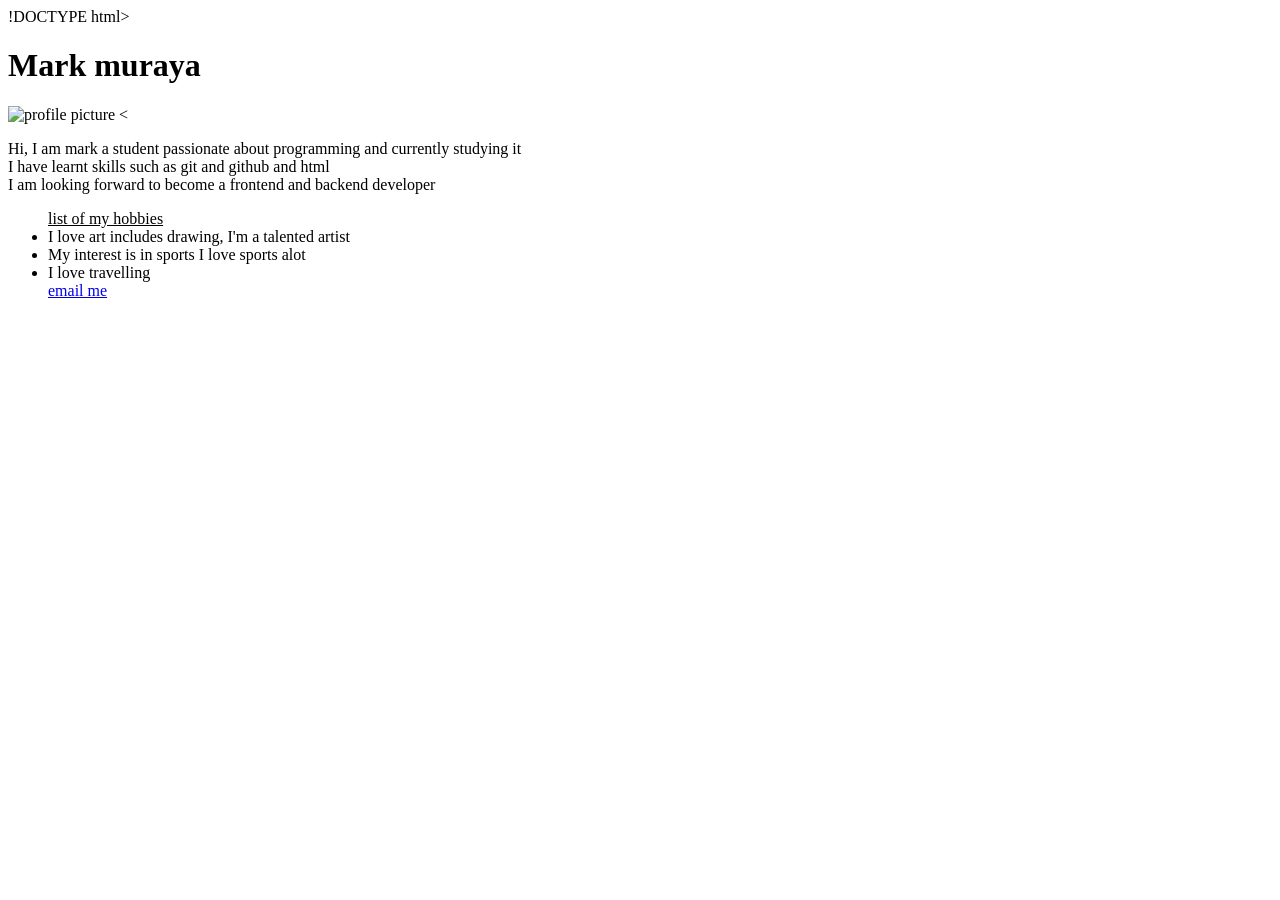
==== index.html @ bcb86ee2 "Create index.html" ====
!DOCTYPE html>
<html lang="en">
    <head>
        <meta charset="UTF-8">
        <meta name="viewport" content="width=device-width", initial-scale="1.0">
        <title>Mark-About me</title>
    </head>
    
    <body>
        <h1>Mark muraya</h1>
            <img src="https://picsum.photos/600/400" alt="profile picture">
     
<          <p>Hi, I am mark a student passionate about programming and currently studying it<br>
           I have learnt skills such as git and github and html<br> 
          I am looking forward to become a frontend and backend developer<br>
          <ul><ins>list of my hobbies</ins>
            <li>I love art includes drawing, I'm a talented artist</li>
            <li>My interest is in sports I love sports alot</li>
            <li>I love travelling</li>
            <a href="mailto:markchege10@gmail.com">email me</a>
          </ul> 
        </p>
    </body>
</html>
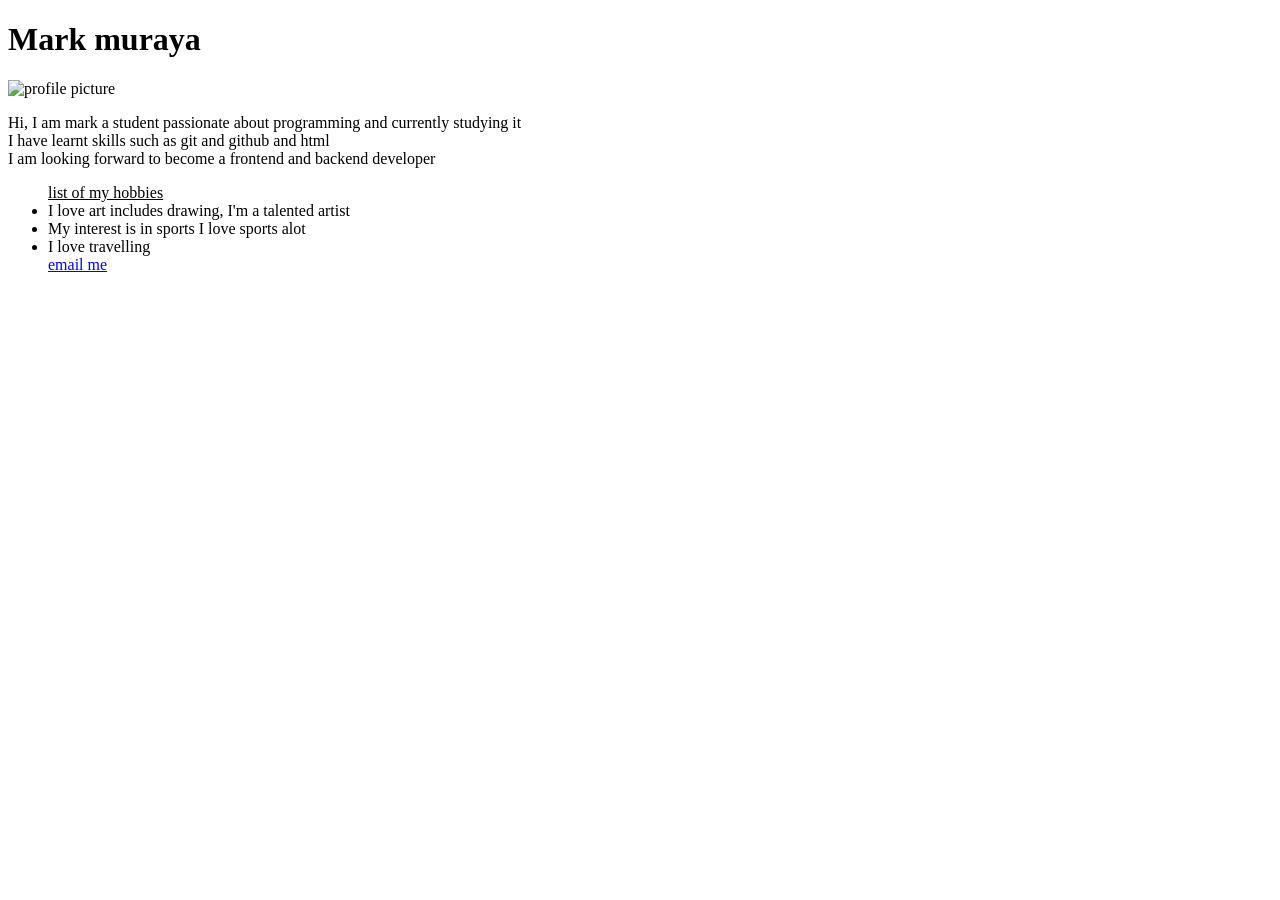
==== commit 8b508ac8: "Rename file.html to index.html" ====
--- a/index.html
+++ b/index.html
@@ -1,4 +1,4 @@
-!DOCTYPE html>
+<!DOCTYPE html>
 <html lang="en">
     <head>
         <meta charset="UTF-8">
@@ -10,15 +10,15 @@
         <h1>Mark muraya</h1>
             <img src="https://picsum.photos/600/400" alt="profile picture">
      
-<          <p>Hi, I am mark a student passionate about programming and currently studying it<br>
+          <p>Hi, I am mark a student passionate about programming and currently studying it<br>
            I have learnt skills such as git and github and html<br> 
           I am looking forward to become a frontend and backend developer<br>
+          
           <ul><ins>list of my hobbies</ins>
             <li>I love art includes drawing, I'm a talented artist</li>
             <li>My interest is in sports I love sports alot</li>
             <li>I love travelling</li>
             <a href="mailto:markchege10@gmail.com">email me</a>
           </ul> 
-        </p>
-    </body>
+        </body>
 </html>
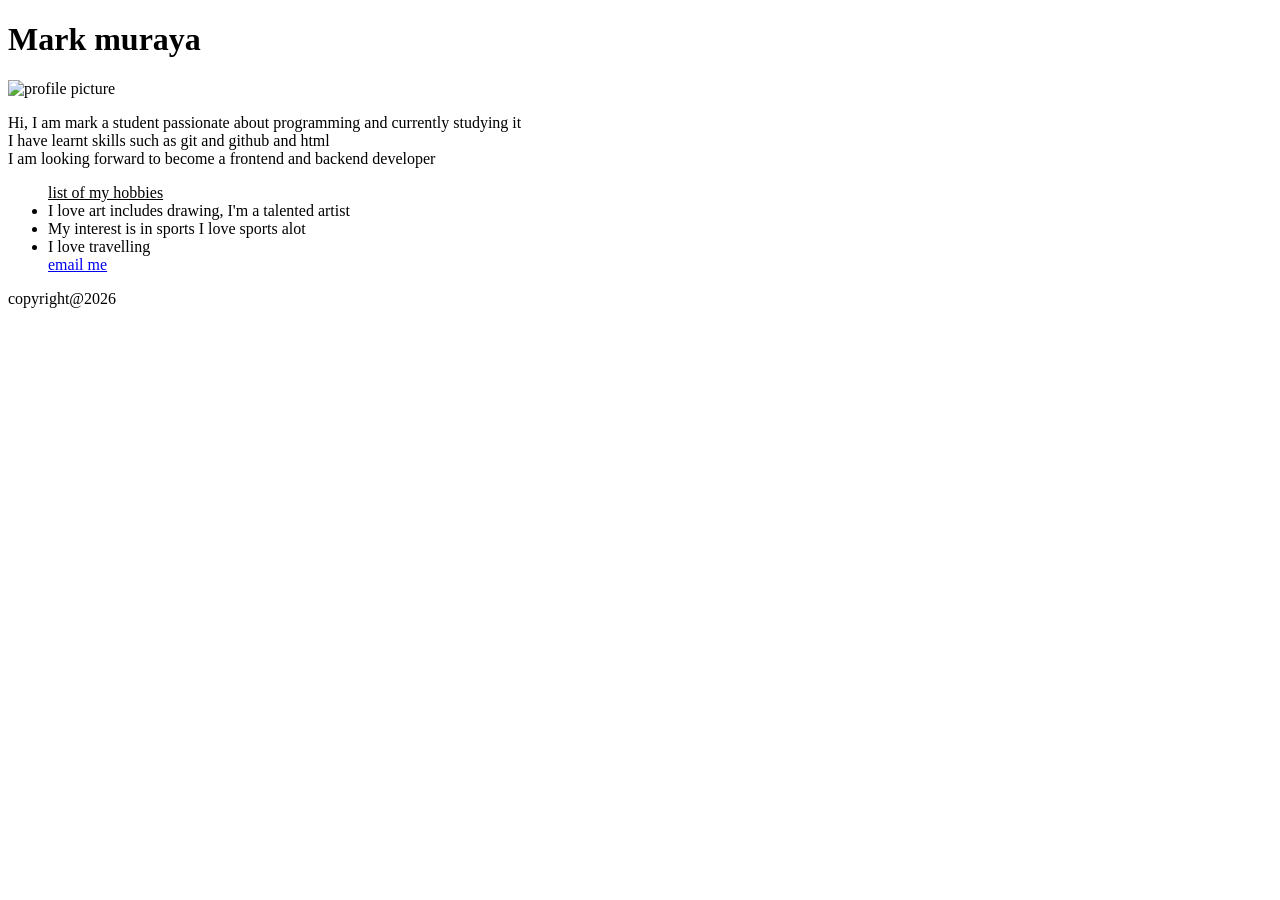
==== commit 213885ca: "added a footer" ====
--- a/index.html
+++ b/index.html
@@ -21,4 +21,5 @@
             <a href="mailto:markchege10@gmail.com">email me</a>
           </ul> 
         </body>
+        <footer>copyright@2026</footer>
 </html>
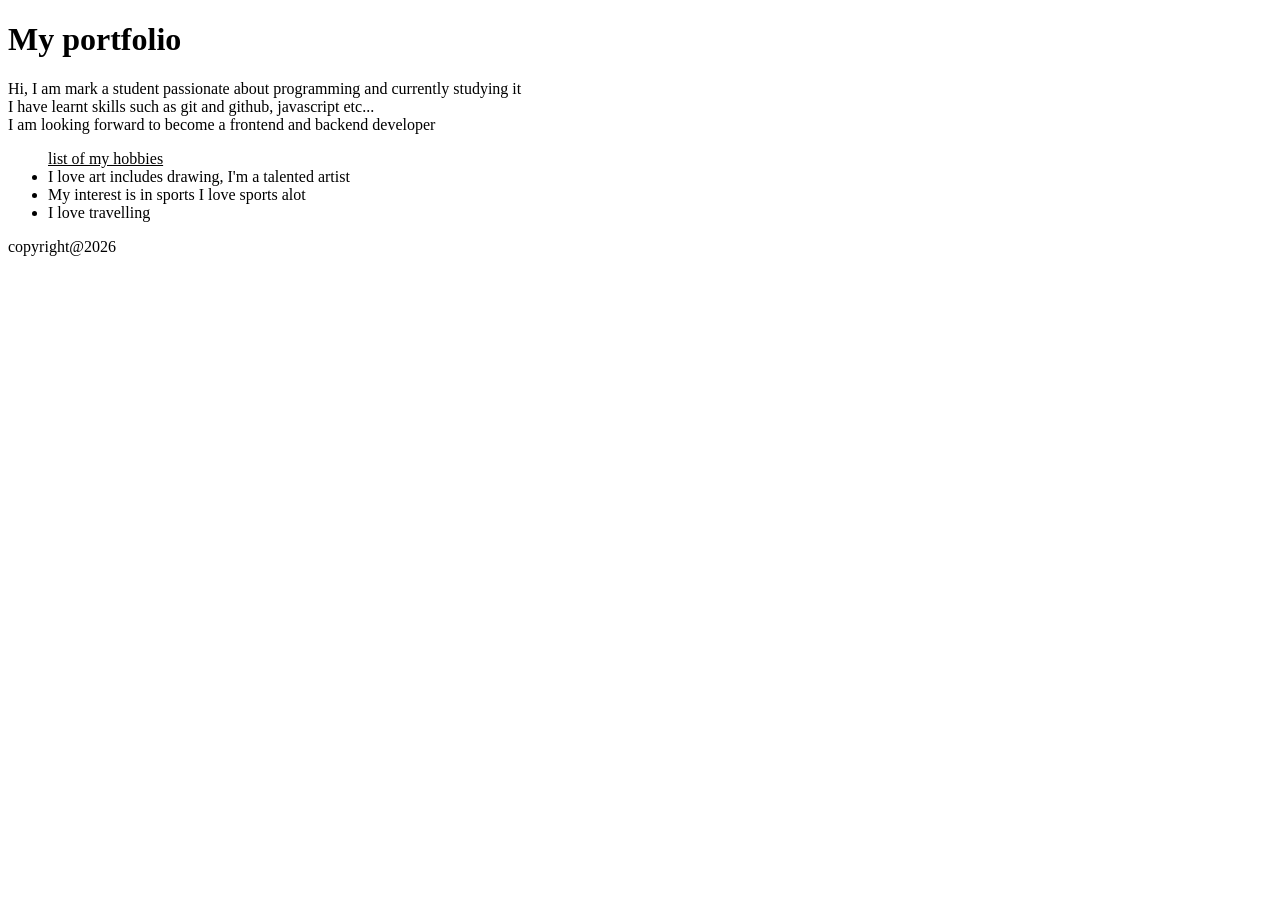
==== commit ad024a1d: "added some styles" ====
--- a/index.html
+++ b/index.html
@@ -3,23 +3,23 @@
     <head>
         <meta charset="UTF-8">
         <meta name="viewport" content="width=device-width", initial-scale="1.0">
-        <title>Mark-About me</title>
+        <title>About me</title>
     </head>
     
     <body>
-        <h1>Mark muraya</h1>
-            <img src="https://picsum.photos/600/400" alt="profile picture">
+        <h1>My portfolio</h1>
      
           <p>Hi, I am mark a student passionate about programming and currently studying it<br>
-           I have learnt skills such as git and github and html<br> 
+           I have learnt skills such as git and github, javascript etc...<br> 
           I am looking forward to become a frontend and backend developer<br>
           
-          <ul><ins>list of my hobbies</ins>
+          <ul>
+            <ins>list of my hobbies</ins>
             <li>I love art includes drawing, I'm a talented artist</li>
             <li>My interest is in sports I love sports alot</li>
             <li>I love travelling</li>
-            <a href="mailto:markchege10@gmail.com">email me</a>
           </ul> 
-        </body>
         <footer>copyright@2026</footer>
-</html>
+      </body>
+
+        </html>
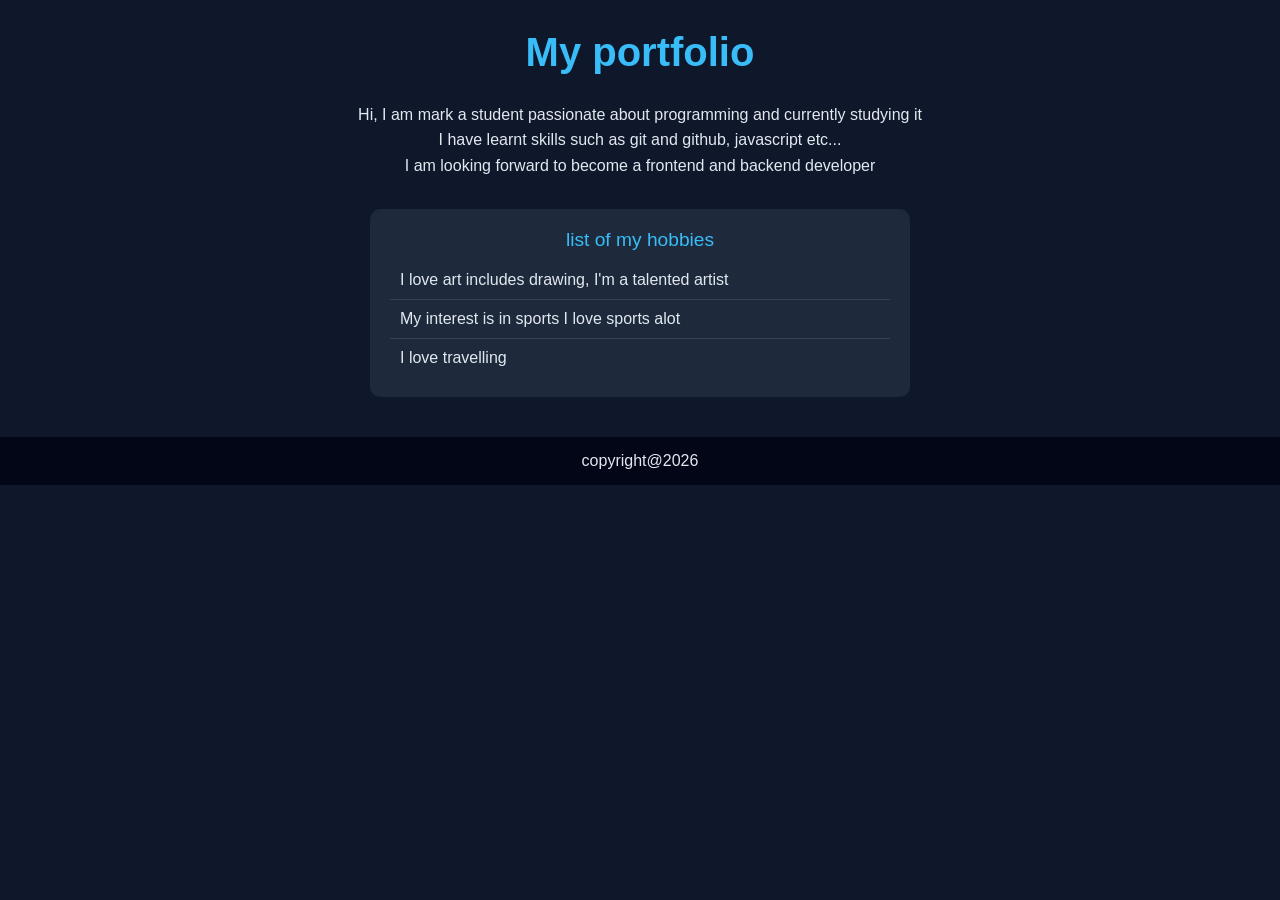
==== commit 3d96f901: "updated styles" ====
--- a/index.html
+++ b/index.html
@@ -3,6 +3,7 @@
     <head>
         <meta charset="UTF-8">
         <meta name="viewport" content="width=device-width", initial-scale="1.0">
+        <link rel="stylesheet" href="tyle.css">
         <title>About me</title>
     </head>
     
--- a/tyle.css
+++ b/tyle.css
@@ -0,0 +1,71 @@
+body {
+    font-family: 'Segoe UI', sans-serif;
+    background: #0f172a;
+    color: #e2e8f0;
+    margin: 0;
+}
+
+h1 {
+    text-align: center;
+    margin-top: 30px;
+    font-size: 2.5rem;
+    color: #38bdf8;
+}
+
+p {
+    text-align: center;
+    max-width: 600px;
+    margin: 20px auto;
+    line-height: 1.6;
+}
+
+ul {
+    max-width: 500px;
+    margin: 30px auto;
+    padding: 20px;
+    background: #1e293b;
+    border-radius: 10px;
+    list-style: none;
+}
+
+ul ins {
+    display: block;
+    text-align: center;
+    color: #38bdf8;
+    font-size: 1.2rem;
+    margin-bottom: 10px;
+    text-decoration: none;
+}
+
+li {
+    padding: 10px;
+    border-bottom: 1px solid #334155;
+}
+
+li:last-child {
+    border-bottom: none;
+}
+
+a {
+    display: block;
+    width: 200px;
+    margin: 20px auto;
+    text-align: center;
+    padding: 10px;
+    background: #38bdf8;
+    color: #000;
+    border-radius: 6px;
+    text-decoration: none;
+    font-weight: bold;
+}
+
+a:hover {
+    background: #0ea5e9;
+}
+
+footer {
+    text-align: center;
+    margin-top: 40px;
+    padding: 15px;
+    background: #020617;
+}
